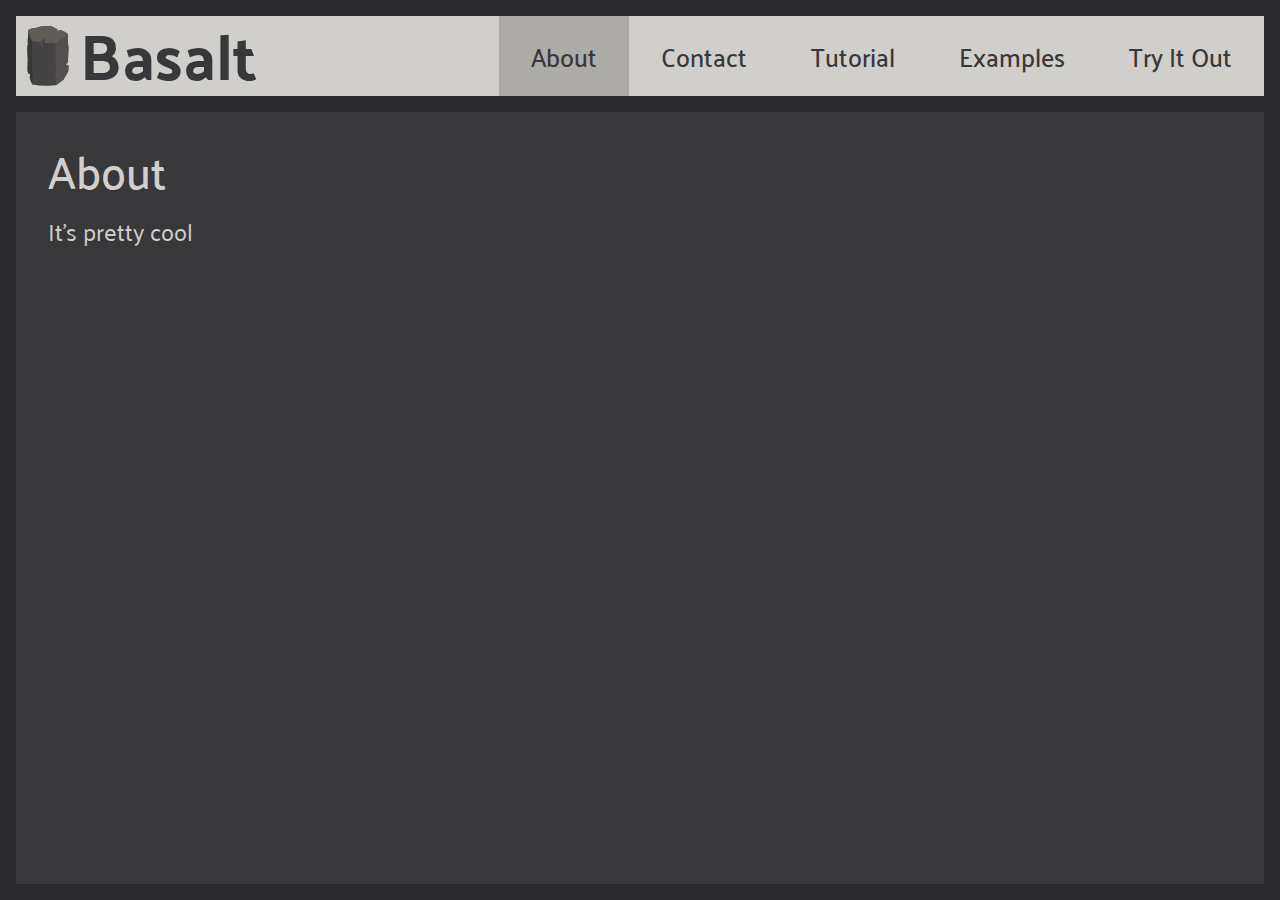
==== docs/about.html @ bac8ba7d "Add files via upload" ====
<!DOCTYPE html>

<head>

    <meta charset="utf-8">
    <title>Basalt</title>
    <link href="styles.css" rel="stylesheet" />

</head>

<body>
    <div class="allcontent">

        <nav class="navbar">
            <a class="navbar-logoandtitle" href="index.html">
                <img class="navlogo" src="images/BasaltLogo_64x64.png" />
                <h1 class="navtitle">Basalt</h1>
            </a>

            <div class="navbar-pagelinks">
                <ul>
                    <li> <a href="about.html" class="selectedpage">About</a> </li>
                    <li> <a href="contact.html">Contact</a> </li>
                    <li> <a href="tutorial.html">Tutorial</a> </li>
                    <li> <a href="examples.html">Examples</a> </li>
                    <li> <a href="tryitout.html">Try It Out</a> </li>
                </ul>
            </div>
        </nav>

        <div class="maindiv">
            <h2>About</h2>
            <p>It's pretty cool</p>
        </div>

    </div>

</body>
---- docs/styles.css ----
@import url('https://fonts.googleapis.com/css2?family=Palanquin:wght@400;500;700&display=swap');
@import url('https://fonts.googleapis.com/css2?family=Oxygen+Mono&family=Roboto:wght@100&display=swap');

html, body {
    margin: 0px;
    padding: 0px;
    background-color: #2a2a2c;

    display: flex;
    flex-flow: column;
    height: 100%;
}

.allcontent {
    margin: 0px;
    padding: 16px;
    height: 100%;
}

/*Navbar Stuff*/

.navbar {
    margin: 0px;
    padding: 0px;
    display: flex;
    justify-content: space-between;
    align-items: center;
    background-color: #d1cfcb;
}

.navbar-logoandtitle {
    size: auto;
    display: flex;
    justify-content: center;
    align-items: center;
    text-decoration: none;
    padding: 8px 8px 8px 0px;
}

.navlogo {
    size: 64px 64px;
}

.navtitle {
    margin: 0px;
    font-family: 'Palanquin', sans-serif;
    font-weight: 700;
    text-decoration: none;
    color: #38373a;
    font-size: 64px;
    line-height: 64px;
    margin-top: -7px;
    overflow: hidden;
    text-size-adjust: none;
}

.navbar-pagelinks {
    margin: 0px;
    display: flex;
}

.navbar-pagelinks ul {
    margin: 0px;
    display: flex;
    flex-wrap: wrap;
}

.navbar-pagelinks li {
    margin: 0px;
    list-style: none;
    align-items: center;
}

.navbar-pagelinks a {
    font-family: 'Palanquin', sans-serif;
    font-weight: 500;
    font-size: 25px;
    color: #38373a;
    text-decoration: none;
    line-height: 80px;
    padding: 0px 32px 0px 32px;
    display: inline-block;
    text-align: center;
    cursor: default;
}

.navbar-pagelinks a:link:not(.selectedpage) {
    background-color: transparent;
}

.navbar-pagelinks a:hover:not(.selectedpage) {
    background-color: #bfbdba;
}

.selectedpage {
    background-color: #adaca8;
}

/*Main Content*/

.maindiv {
    height: calc(100% - 80px - 16px * 3);

    margin: 0px;
    margin-top: 16px;
    padding: 16px 32px 16px 32px;
    background-color: #38373a;
}

.maindiv h2 {
    margin: 0px;
    padding: 0px;

    font-family: 'Palanquin', sans-serif;
    font-weight: 500;
    text-decoration: none;
    color: #d1cfcb;
    font-size: 45px;
    text-decoration: none;
}

.maindiv p {
    margin: 0px;
    padding: 0px;

    font-family: 'Palanquin', sans-serif;
    font-weight: 400;
    text-decoration: none;
    color: #d1cfcb;
    font-size: 24px;
    text-decoration: none;
}

.maindiv code {
    margin: 0px;
    padding: 16px;
    display: inline-block;
    background-color: #3f3e41;

    font-family: 'Oxygen Mono', monospace;
    font-weight: 100;
    text-decoration: none;
    color: #d1cfcb;
    font-size: 24px;
    text-decoration: none;
}
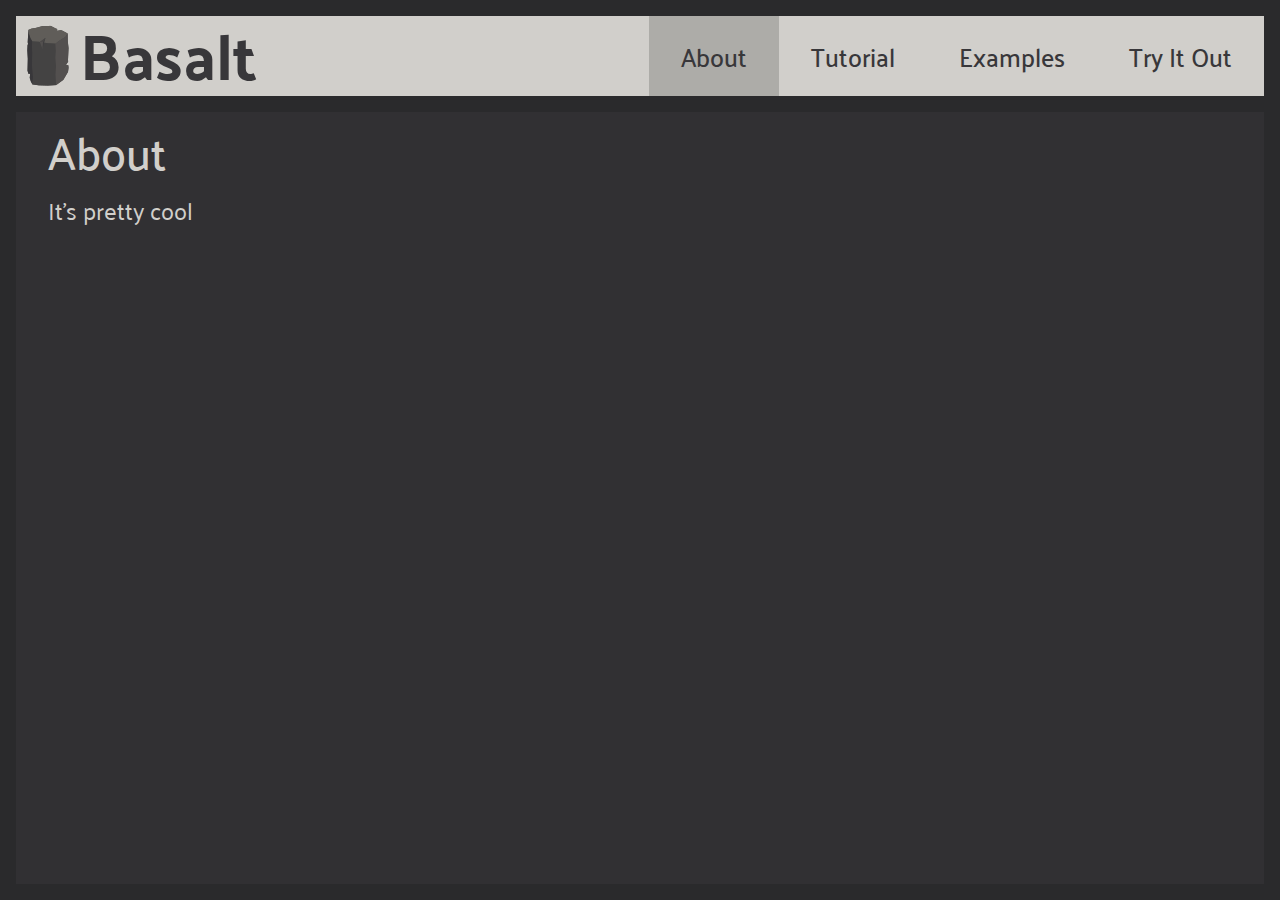
==== commit fde1f8c4: "Add files via upload" ====
--- a/docs/about.html
+++ b/docs/about.html
@@ -20,7 +20,6 @@
             <div class="navbar-pagelinks">
                 <ul>
                     <li> <a href="about.html" class="selectedpage">About</a> </li>
-                    <li> <a href="contact.html">Contact</a> </li>
                     <li> <a href="tutorial.html">Tutorial</a> </li>
                     <li> <a href="examples.html">Examples</a> </li>
                     <li> <a href="tryitout.html">Try It Out</a> </li>
--- a/docs/styles.css
+++ b/docs/styles.css
@@ -105,12 +105,20 @@
     margin: 0px;
     margin-top: 16px;
     padding: 16px 32px 16px 32px;
-    background-color: #38373a;
+    background-color: #313033;
+}
+
+.maindiv .centered {
+    text-align: center;
 }
 
 .maindiv h2 {
     margin: 0px;
     padding: 0px;
+
+    line-height: 45px;
+    overflow: visible;
+    margin-bottom: 16px;
 
     font-family: 'Palanquin', sans-serif;
     font-weight: 500;
@@ -144,4 +152,32 @@
     color: #d1cfcb;
     font-size: 24px;
     text-decoration: none;
+}
+
+.maindiv h3 {
+    margin: 0px;
+    padding: 0px;
+
+    line-height: 128px;
+    overflow: hidden;
+    margin-bottom: 16px;
+
+    font-family: 'Palanquin', sans-serif;
+    font-weight: 700;
+    text-decoration: none;
+    color: #d1cfcb;
+    font-size: 128px;
+    text-decoration: none;
+}
+
+.maindiv .mainpagelogo {
+    display: block;
+    margin-left: calc(50% - 512px/2 + 64px);
+    margin-right: calc(50% - 512px/2 + 64px);
+    margin-top: 16px;
+    background-color: transparent;
+}
+
+.maindiv .mainpagelogo img {
+    margin: 16px -64px 16px -64px;
 }